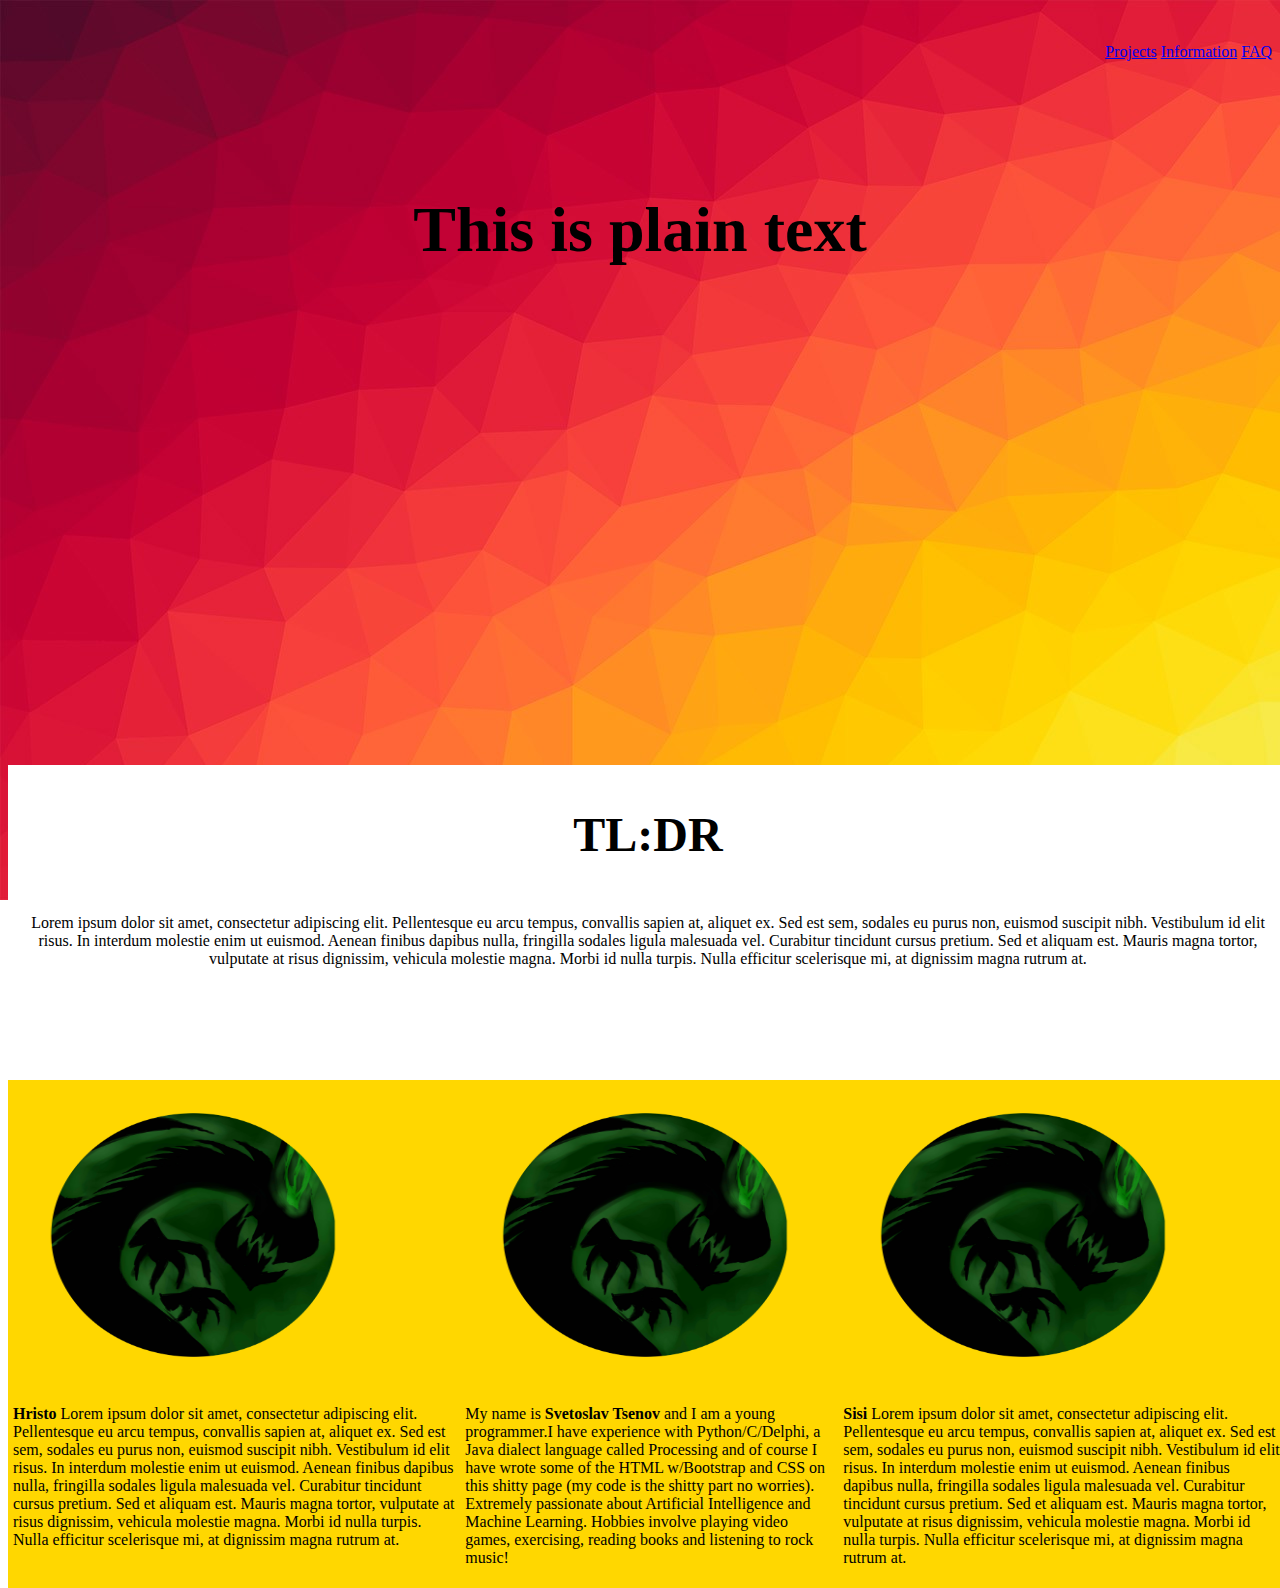
==== portfolio_hristo-master/Portfolio-master v2/index.html @ a39c1800 "Add files via upload" ====
<!DOCTYPE html>
<html>
<head>

    <link rel="stylesheet" href=" main page/styles/styles.css">
    <meta name="viewport" content="width=device-width, initial-scale=1.0">
    <link rel="stylesheet" href="https://stackpath.bootstrapcdn.com/bootstrap/4.1.3/css/bootstrap.min.css" integrity="sha384-MCw98/SFnGE8fJT3GXwEOngsV7Zt27NXFoaoApmYm81iuXoPkFOJwJ8ERdknLPMO" crossorigin="anonymous">
    <title> Portfolio </title>

</head>

<body background = "main page/pics/BG.jpg";>

  <div class="btn-group-vertical col-s-1" role="group" aria-label="Button group with nested dropdown" style="float: right; top: 130px">
    <a href="portfolio/index.html" type="button" class="btn btn-secondary">Projects</a>
    <a href="portfolio/index.html" type="button" class="btn btn-secondary">Information</a>
    <a href="portfolio/index.html" type="button" class="btn btn-secondary">FAQ</a>
  </div>

  <div class="headertext col-s-12">
    <h1 class="header">
      This is plain text
    </h1>
  </div>

  <div id="webInfo" class="col-s-12">
    <h1 class="header_01">
      TL:DR
    </h1>
    <p class="info_p"> Lorem ipsum dolor sit amet, consectetur adipiscing elit. Pellentesque eu arcu tempus, convallis sapien at, aliquet ex. Sed est sem, sodales eu purus non, euismod suscipit nibh. Vestibulum id elit risus. In interdum molestie enim ut euismod. Aenean finibus dapibus nulla, fringilla sodales ligula malesuada vel. Curabitur tincidunt cursus pretium. Sed et aliquam est. Mauris magna tortor, vulputate at risus dignissim, vehicula molestie magna. Morbi id nulla turpis. Nulla efficitur scelerisque mi, at dignissim magna rutrum at.</p>
  </div>

  <div id="infoDiv">
    <div class="pfBox">
    <div class="col-s-12">
      <a href="portfolio/index.html">
        <img src="main page/pics/PFP.png" alt="PFP">
      </a>

      <p><strong> Hristo </strong> Lorem ipsum dolor sit amet, consectetur adipiscing elit. Pellentesque eu arcu tempus, convallis sapien at, aliquet ex. Sed est sem, sodales eu purus non, euismod suscipit nibh. Vestibulum id elit risus. In interdum molestie enim ut euismod. Aenean finibus dapibus nulla, fringilla sodales ligula malesuada vel. Curabitur tincidunt cursus pretium. Sed et aliquam est. Mauris magna tortor, vulputate at risus dignissim, vehicula molestie magna. Morbi id nulla turpis. Nulla efficitur scelerisque mi, at dignissim magna rutrum at.  </p>
    </form>
    </div>
    <div class="col-s-12">
      <a href="portfolio/index.html">
        <img src="main page/pics/PFP.png" alt="PFP">
      </a>

      <p>My name is <strong>Svetoslav Tsenov</strong> and I am a young programmer.I have experience with Python/C/Delphi, a Java dialect language called Processing and of course I have wrote some of the HTML w/Bootstrap and CSS on this shitty page (my code is the shitty part no worries). Extremely passionate about Artificial Intelligence and Machine Learning. Hobbies involve playing video games, exercising, reading books and listening to rock music!</p>
    </form>
    </div>
    <div class="col-s-12">
      <a href="portfolio/index.html">
        <img src="main page/pics/PFP.png" alt="PFP">
      </a>

      <p>  <strong> Sisi </strong> Lorem ipsum dolor sit amet, consectetur adipiscing elit. Pellentesque eu arcu tempus, convallis sapien at, aliquet ex. Sed est sem, sodales eu purus non, euismod suscipit nibh. Vestibulum id elit risus. In interdum molestie enim ut euismod. Aenean finibus dapibus nulla, fringilla sodales ligula malesuada vel. Curabitur tincidunt cursus pretium. Sed et aliquam est. Mauris magna tortor, vulputate at risus dignissim, vehicula molestie magna. Morbi id nulla turpis. Nulla efficitur scelerisque mi, at dignissim magna rutrum at.  </p>
    </form>
    </div>
  </div>
  </div>

</body>
 </html>
---- portfolio_hristo-master/Portfolio-master v2/main page/styles/styles.css ----
body{
  background-repeat: no-repeat;
  background-attachment: fixed;
}
.buttonMenu{
  width:100%;


}

#infoDiv{
     top: 120%;
     position:absolute;
     bottom:0;
     width:100%;
     height:100px;


}
img{
  position: relative;
  left: 30px;
  width: 300px;
  height: 300px;

}
.pfBox{
  display: flex;
  justify-content: center;

  background-color: gold;
}

.pfBox > div{
  padding: 5px;

}
input{
  width: 300px;
  height: 300px;
}

.headertext{
  width: 100%;
  height: 20%;
}

.header{
  text-align: center;
  padding: 150px;
  font-size: 4em;
}

#webInfo{
  background-color: white;
  position: absolute;
  top: 85%;
  bottom: 0;
  width:100%;
  height:300px;
}

.header_01{
  text-align: center;
  padding: 10px;
  font-size: 3em;
}

.info_p{
  text-align: center;
  padding: 10px;
}

*{
  box-sizing: border-box;
}
@media only screen and (max-width: 600px) {
      /* phones */
      .col-s-1 {width: 8.33%;}
      .col-s-2 {width: 16.66%;}
      .col-s-3 {width: 25%;}
      .col-s-4 {width: 33.33%;}
      .col-s-5 {width: 41.66%;}
      .col-s-6 {width: 50%;}
      .col-s-7 {width: 58.33%;}
      .col-s-8 {width: 66.66%;}
      .col-s-9 {width: 75%;}
      .col-s-10 {width: 83.33%;}
      .col-s-11 {width: 91.66%;}
      .col-s-12 {width: 100%;}
      input{
        width: 50px;
        height: 50px;

      }
      .pfBox{
        flex-direction:column;
        justify-content: center;
     }
     .headertext{
       top: 0px;
       float: left;
       height: 10%;
     }
     .header{
       padding: 10px;
       
     }
     .btn-group-vertical{
       position: sticky;
       top: 140px;
     }

}

@media only screen and (min-width: 600px) {
      /* For tablets: */
      .col-1 {width: 8.33%;}
      .col-2 {width: 16.66%;}
      .col-3 {width: 25%;}
      .col-4 {width: 33.33%;}
      .col-5 {width: 41.66%;}
      .col-6 {width: 50%;}
      .col-7 {width: 58.33%;}
      .col-8 {width: 66.66%;}
      .col-9 {width: 75%;}
      .col-10 {width: 83.33%;}
      .col-11 {width: 91.66%;}
      .col-12 {width: 100%;}
}
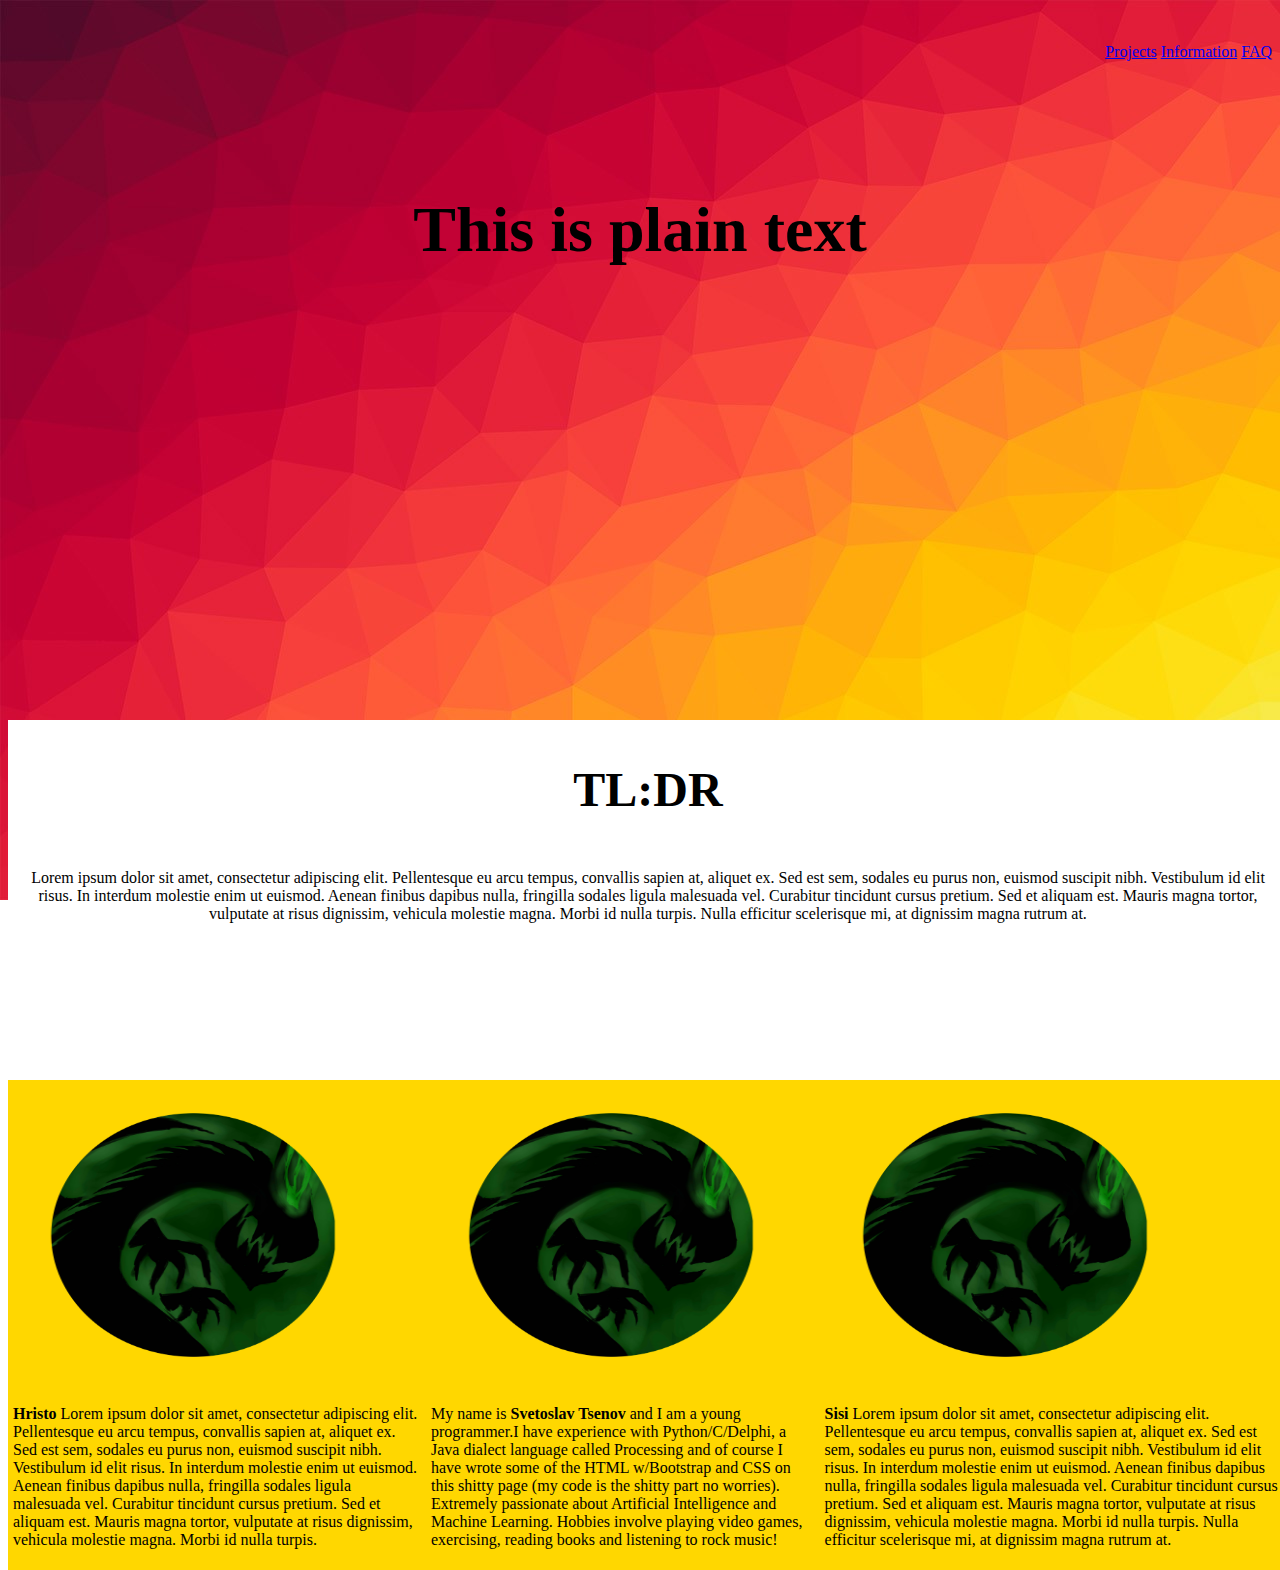
==== commit d61e6c29: "Add files via upload" ====
--- a/portfolio_hristo-master/Portfolio-master v2/index.html
+++ b/portfolio_hristo-master/Portfolio-master v2/index.html
@@ -37,7 +37,7 @@
         <img src="main page/pics/PFP.png" alt="PFP">
       </a>
 
-      <p><strong> Hristo </strong> Lorem ipsum dolor sit amet, consectetur adipiscing elit. Pellentesque eu arcu tempus, convallis sapien at, aliquet ex. Sed est sem, sodales eu purus non, euismod suscipit nibh. Vestibulum id elit risus. In interdum molestie enim ut euismod. Aenean finibus dapibus nulla, fringilla sodales ligula malesuada vel. Curabitur tincidunt cursus pretium. Sed et aliquam est. Mauris magna tortor, vulputate at risus dignissim, vehicula molestie magna. Morbi id nulla turpis. Nulla efficitur scelerisque mi, at dignissim magna rutrum at.  </p>
+      <p><strong> Hristo </strong> Lorem ipsum dolor sit amet, consectetur adipiscing elit. Pellentesque eu arcu tempus, convallis sapien at, aliquet ex. Sed est sem, sodales eu purus non, euismod suscipit nibh. Vestibulum id elit risus. In interdum molestie enim ut euismod. Aenean finibus dapibus nulla, fringilla sodales ligula malesuada vel. Curabitur tincidunt cursus pretium. Sed et aliquam est. Mauris magna tortor, vulputate at risus dignissim, vehicula molestie magna. Morbi id nulla turpis.  </p>
     </form>
     </div>
     <div class="col-s-12">
--- a/portfolio_hristo-master/Portfolio-master v2/main page/styles/styles.css
+++ b/portfolio_hristo-master/Portfolio-master v2/main page/styles/styles.css
@@ -5,18 +5,8 @@
 .buttonMenu{
   width:100%;
 
-
 }
 
-#infoDiv{
-     top: 120%;
-     position:absolute;
-     bottom:0;
-     width:100%;
-     height:100px;
-
-
-}
 img{
   position: relative;
   left: 30px;
@@ -54,10 +44,19 @@
 #webInfo{
   background-color: white;
   position: absolute;
-  top: 85%;
+  top: 80%;
   bottom: 0;
   width:100%;
-  height:300px;
+  height:350px;
+}
+#infoDiv{
+     top: 120%;
+     position:absolute;
+     bottom:0;
+     width:100%;
+     height:100px;
+
+
 }
 
 .header_01{
@@ -104,7 +103,7 @@
      }
      .header{
        padding: 10px;
-       
+
      }
      .btn-group-vertical{
        position: sticky;
